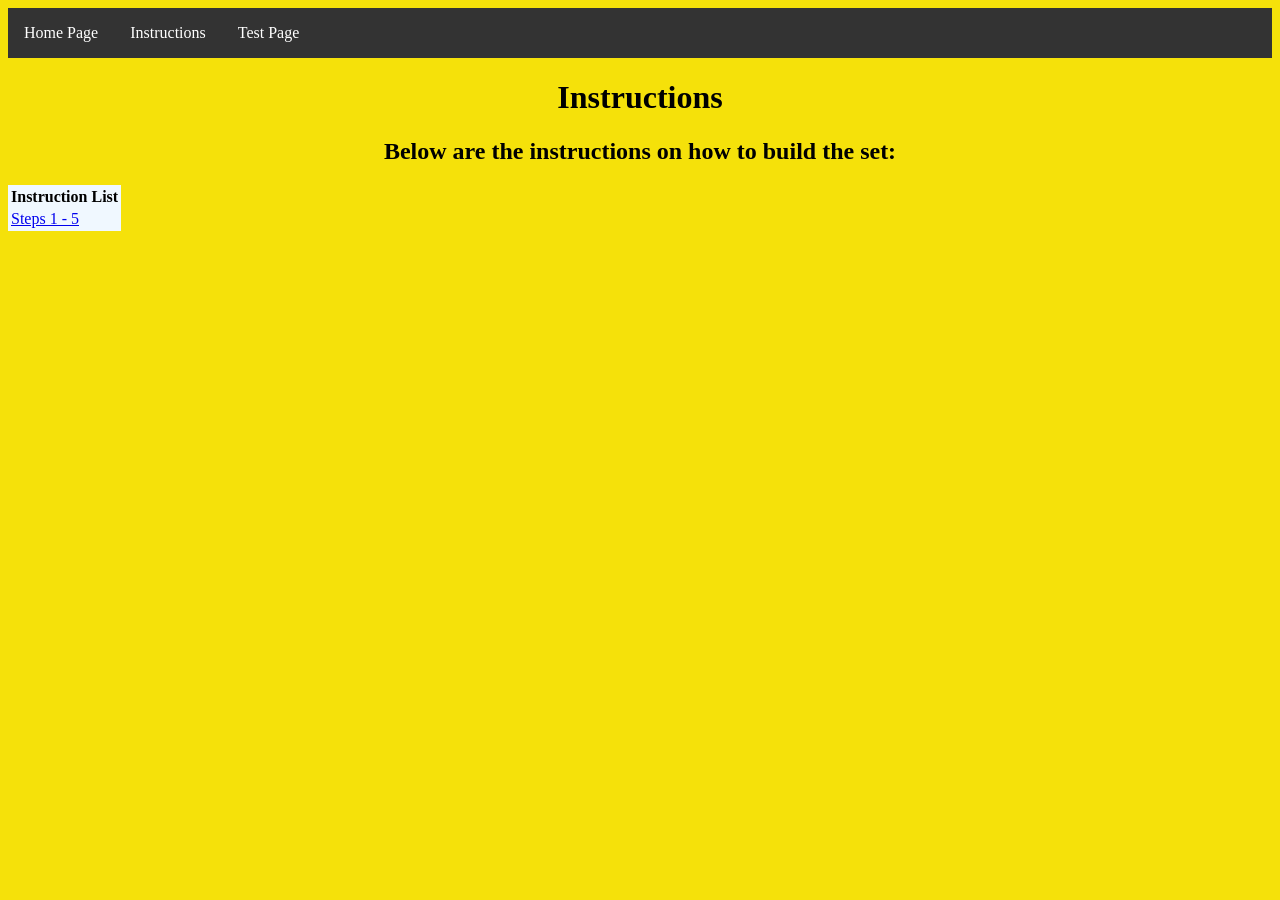
==== instructions.html @ 5d191c1b "Initial Commit" ====
<!DOCTYPE html>
<html lang="en">

<head>
  <meta charset="UTF-8">
  <meta name="viewport" content="width=device-width, initial-scale=1.0">
  <title>Home Page</title>
  <link rel="icon" type="image/x-icon" href="/assets/Red_Brick.ico">
  <link rel="stylesheet" href="styles.css">

</head>

<body class="menu">
  <div>
    <ul>

      <li><a href="index.html">Home Page</a></li>
      <li><a href="instructions.html">Instructions</a></li>
      <li><a href="test.html">Test Page</a></li> <!--DELETE THIS BEFORE WEBSITE IS PRESENTED!!!!!-->
    </ul>

  </div>
  <h1>Instructions</h1>
  <h2>Below are the instructions on how to build the set:</h2>


<table style="background-color: aliceblue;">
<thead>
<tr>
<th title="Table1">Instruction List</th>
</tr>
</thead>
<tbody>
<tr>

<td rowspan="9"><a href="Steps1-5.html">Steps 1 - 5</a>
</td>

</tr>






</tbody>






</table>





</body>

</html>
---- styles.css ----
body {
background-color: #f5e10a; }

ul {
  list-style-type: none;
  margin: 0;
  padding: 0;
  overflow: hidden;
  background-color: #333333;
}

li {
  float: left;
}

li a {
  display: block;
  color: white;
  text-align: center;
  padding: 16px;
  text-decoration: none;
}

li a:hover {
  background-color: #111111;
}

.menu {
  font-family: Georgia;
}
hr {
  height: 5px;
  background-color: black;
  border-color:black;
}
.Boat_homepage_image {
  display: block;
  margin-left: auto;
  margin-right: auto;
}

/*
  To center an image use the code below:
  display: block;
  margin-left: auto;
  margin-right: auto;
  DON'T FORGET PARENTHESIS "{}" AT THE END 
*/
h1,
h2 {
  text-align: center;
}

.reviews {
    display: inline-block;
  margin-top: 5px;
  margin-bottom: 5px;
  font-size: 18px;
}

.terminator1background {
  background-color: white;
  border-radius: 25px;
  width: 400px;
  height: 200px;
  text-align: right;
  margin-left: auto;

}
.reviewimg {
  position: absolute;
  top: 8px;
  left: 16px;
  font-size: 20px;

}


.terminator2background {
  background-color: white;
  border-radius: 25px;
  width: 400px;
  height: 200px;
  text-align: right;
}

.starwarsbackground {
  background-color: white;
  border-radius: 25px;
  width: 400px;
  height: 200px;
  text-align: right;
}
p {
  text-align: center;
}
.review-content {
  margin: 0 0 10px 0;
  font-style: Georgia;
  position: relative;
} 

.name {
  position: absolute;
  top: 8px;
  right: 16px;
  font-size: 17px;
}
.review {
  position: absolute;
  top: 50%;
  width: 100%;
  text-align: center;
  font-size: 20px;
}
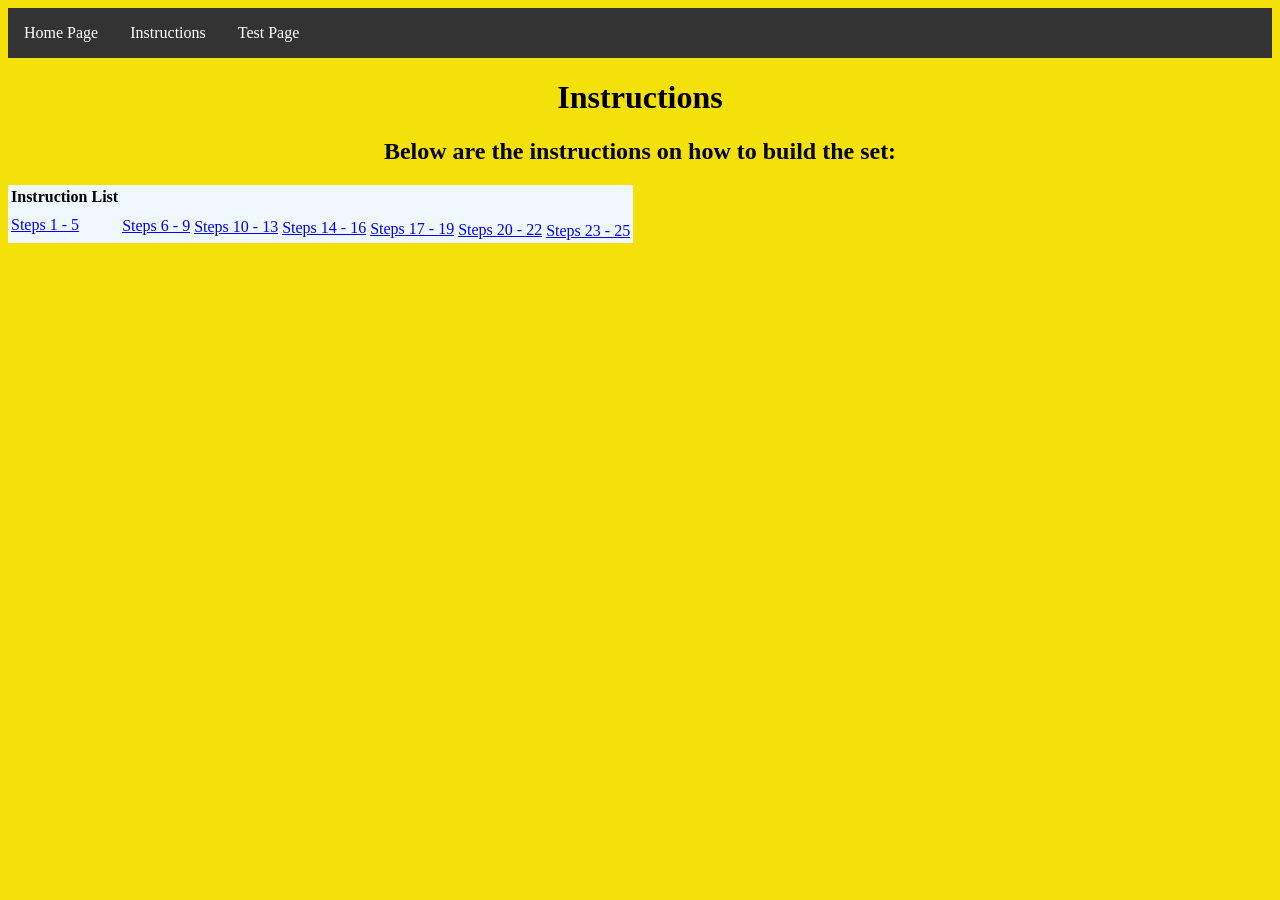
==== commit 39e91e46: "Updated Instructions" ====
--- a/instructions.html
+++ b/instructions.html
@@ -37,7 +37,42 @@
 </td>
 
 </tr>
+      <tr>
 
+        <td rowspan="9"><a href="Steps6-9.html">Steps 6 - 9</a>
+        </td>
+
+      </tr>
+      <tr>
+
+        <td rowspan="9"><a href="Steps10-13.html">Steps 10 - 13</a>
+        </td>
+
+      </tr>
+      <tr>
+
+        <td rowspan="9"><a href="Steps14-16.html">Steps 14 - 16</a>
+        </td>
+
+      </tr>
+      <tr>
+
+        <td rowspan="9"><a href="Steps17-19.html">Steps 17 - 19</a>
+        </td>
+
+      </tr>
+      <tr>
+
+        <td rowspan="9"><a href="Steps20-22.html">Steps 20 - 22</a>
+        </td>
+
+      </tr>
+            <tr>
+
+        <td rowspan="9"><a href="Steps23-25.html">Steps 23 - 25</a>
+        </td>
+
+      </tr>
 
 
 
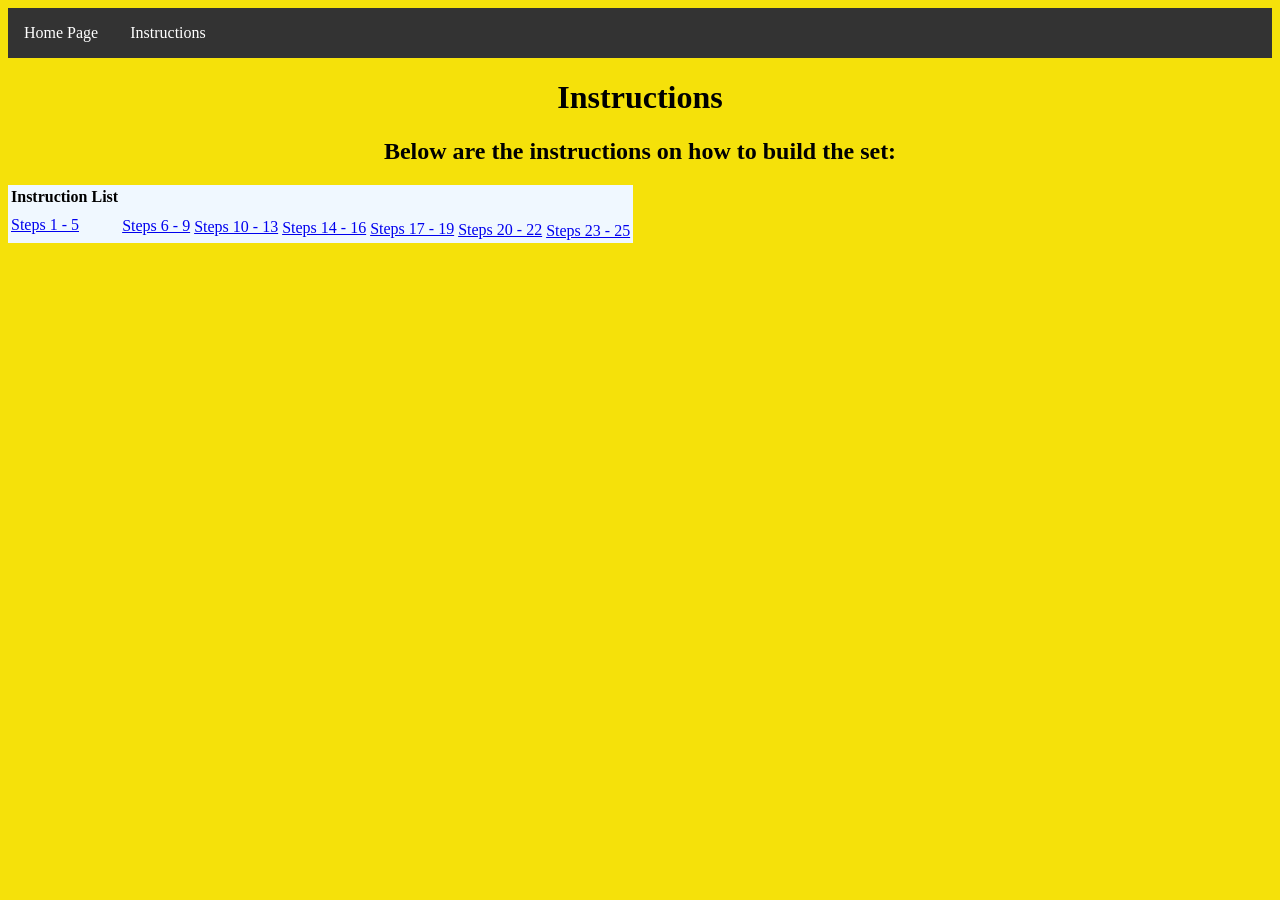
==== commit 8d2cb76d: "Fixed bugs" ====
--- a/instructions.html
+++ b/instructions.html
@@ -16,7 +16,6 @@
 
       <li><a href="index.html">Home Page</a></li>
       <li><a href="instructions.html">Instructions</a></li>
-      <li><a href="test.html">Test Page</a></li> <!--DELETE THIS BEFORE WEBSITE IS PRESENTED!!!!!-->
     </ul>
 
   </div>
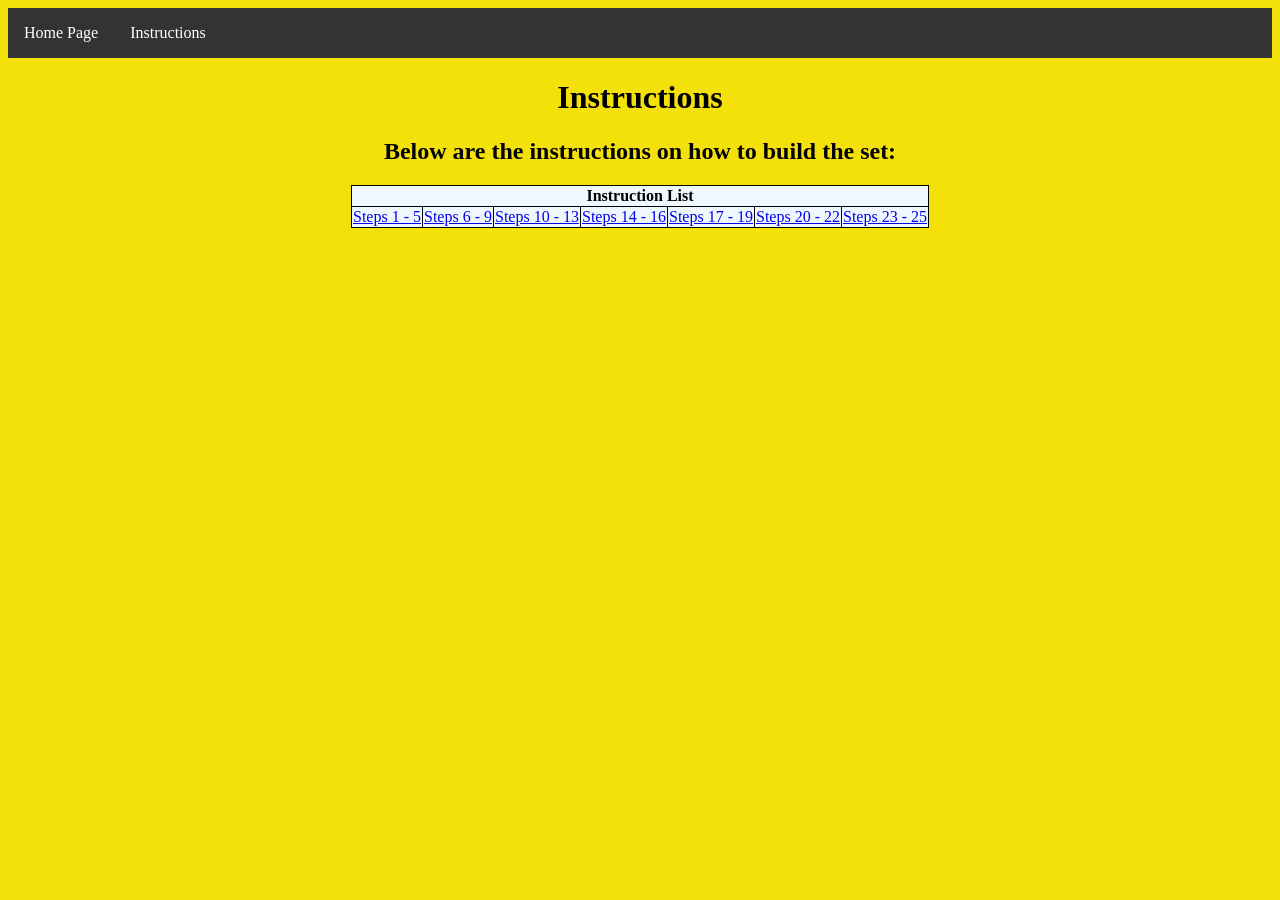
==== commit 43107a26: "centered table header" ====
--- a/instructions.html
+++ b/instructions.html
@@ -26,7 +26,7 @@
 <table style="background-color: aliceblue;">
 <thead>
 <tr>
-<th title="Table1">Instruction List</th>
+<th title="Table1" colspan="7">Instruction List</th>
 </tr>
 </thead>
 <tbody>
--- a/styles.css
+++ b/styles.css
@@ -1,5 +1,6 @@
 body {
-background-color: #f5e10a; }
+  background-color: #f5e10a;
+}
 
 ul {
   list-style-type: none;
@@ -28,11 +29,13 @@
 .menu {
   font-family: Georgia;
 }
+
 hr {
   height: 5px;
   background-color: black;
-  border-color:black;
+  border-color: black;
 }
+
 .Boat_homepage_image {
   display: block;
   margin-left: auto;
@@ -51,67 +54,21 @@
   text-align: center;
 }
 
-.reviews {
-    display: inline-block;
-  margin-top: 5px;
-  margin-bottom: 5px;
-  font-size: 18px;
+.review {
+  margin: auto;
+  padding:
 }
 
-.terminator1background {
-  background-color: white;
-  border-radius: 25px;
-  width: 400px;
-  height: 200px;
-  text-align: right;
-  margin-left: auto;
-
-}
-.reviewimg {
-  position: absolute;
-  top: 8px;
-  left: 16px;
-  font-size: 20px;
-
-}
-
-
-.terminator2background {
-  background-color: white;
-  border-radius: 25px;
-  width: 400px;
-  height: 200px;
-  text-align: right;
-}
-
-.starwarsbackground {
-  background-color: white;
-  border-radius: 25px;
-  width: 400px;
-  height: 200px;
-  text-align: right;
-}
 p {
   text-align: center;
 }
-.review-content {
-  margin: 0 0 10px 0;
-  font-style: Georgia;
-  position: relative;
-} 
 
-.name {
-  position: absolute;
-  top: 8px;
-  right: 16px;
-  font-size: 17px;
-}
-.review {
-  position: absolute;
-  top: 50%;
-  width: 100%;
+table,
+th,
+td {
+  border: 1px solid black;
+  border-collapse: collapse;
+  margin-left: auto;
+  margin-right: auto;
   text-align: center;
-  font-size: 20px;
-}
-
- +}
